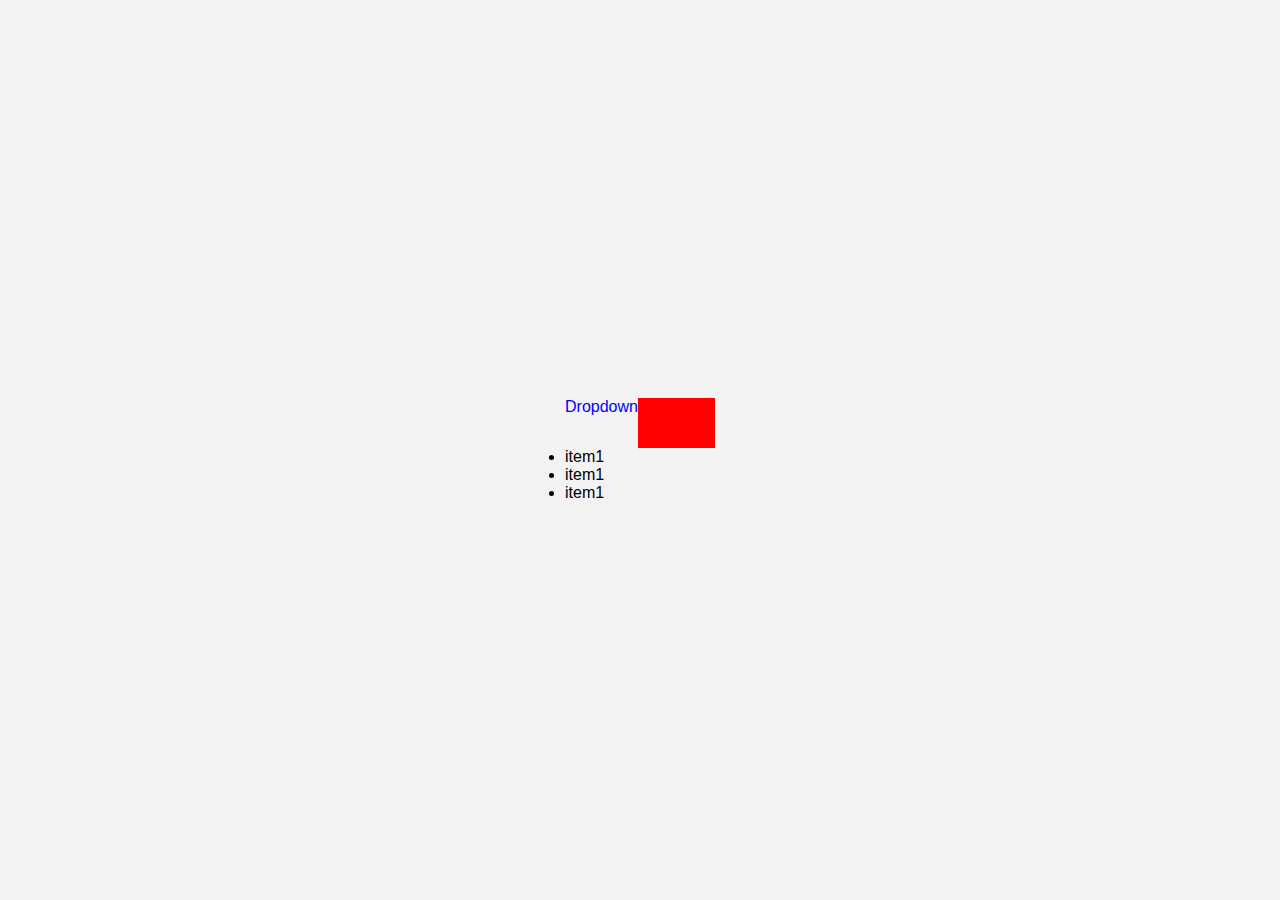
==== reto1.html @ e4abe834 "first commit" ====
<!DOCTYPE html>
<html lang="en">
<head>
    <meta charset="UTF-8">
    <meta name="viewport" content="width=device-width, initial-scale=1.0">
    <title>reto1</title>
    <link rel="stylesheet" href="css/reto1.css">
</head>
<body>
    <div class="contenedor">
        <div class="dropDown">
            <div class="dropDown-titulo">
                <p>Dropdown</p>
            </div>
            <div class="dropDown-lista">
                <li class="dropDown-item">item1</li>
                <li class="dropDown-item">item1</li>
                <li class="dropDown-item">item1</li>
            </div>
        </div>
    </div>


    <script src="js/reto1.js"></script>
</body>
</html>
---- css/reto1.css ----
*{
    box-sizing: border-box;
    padding: 0;
    margin: 0;
    background-color:#f3f3f3;
    font-family: Arial, Helvetica, sans-serif;
}
.contenedor{
    width: 100vw;
    min-height: 100vh;
    display: flex;
    justify-content: center;
    align-items: center;
    flex-direction: column;
}
.dropDown-titulo{
    width: 150px;
    height: 50px;
    color: blue;
    background-color: red;
    display: flex;
}
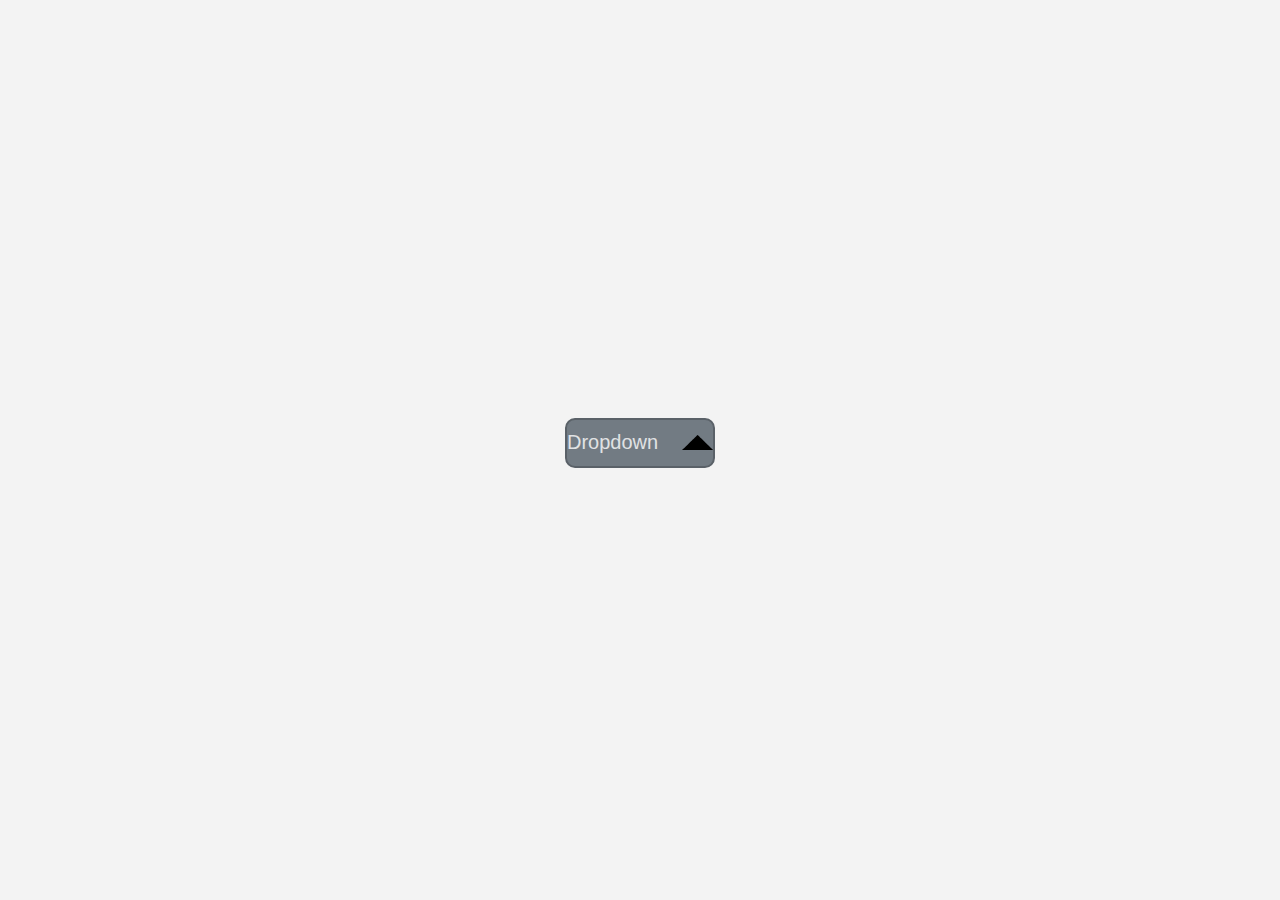
==== commit ebe4ed58: "finalización" ====
--- a/reto1.html
+++ b/reto1.html
@@ -7,12 +7,13 @@
     <link rel="stylesheet" href="css/reto1.css">
 </head>
 <body>
-    <div class="contenedor">
+    <div class="contenedordropDown">
         <div class="dropDown">
-            <div class="dropDown-titulo">
-                <p>Dropdown</p>
+            <div class="dropDown-Sectitulo">
+                <p class='dropDown-titulo'>Dropdown</p>
+                <img class="dropDown-img" src="img/flechaArriba.svg" alt="">   
             </div>
-            <div class="dropDown-lista">
+            <div class="dropDown-lista ocultar">
                 <li class="dropDown-item">item1</li>
                 <li class="dropDown-item">item1</li>
                 <li class="dropDown-item">item1</li>
--- a/css/reto1.css
+++ b/css/reto1.css
@@ -2,10 +2,13 @@
     box-sizing: border-box;
     padding: 0;
     margin: 0;
-    background-color:#f3f3f3;
     font-family: Arial, Helvetica, sans-serif;
 }
-.contenedor{
+body{
+    
+    background-color:#f3f3f3;
+}
+.contenedordropDown{
     width: 100vw;
     min-height: 100vh;
     display: flex;
@@ -13,10 +16,44 @@
     align-items: center;
     flex-direction: column;
 }
-.dropDown-titulo{
+.dropDown-Sectitulo{
     width: 150px;
     height: 50px;
     color: blue;
-    background-color: red;
     display: flex;
-}+    border: 2px solid #5a6168;
+    display: flex;
+    justify-content: space-between;
+    align-items: center;
+    background-color: 	#727b83;
+    color: #e0e2e4;
+    border-radius: 10px;
+    margin-bottom: 15px;
+}
+.dropDown-titulo{
+    font-size: 20px;
+}
+.dropDown-img{
+    height: 15px;
+}
+
+.dropDown-lista{
+    width: 170px;
+
+}
+.dropDown-item{
+    list-style: none;
+    color: #eff6ff;
+    background-color: #99a0a6;
+    padding: 15px 10px 15px 10px;
+    border: 2px solid #5a6168;
+    border-radius: 10px;
+    margin: 5px;
+}
+.dropDown-item:hover{
+    background-color: #007bff;
+}
+.ocultar{
+    display: none;
+}
+
